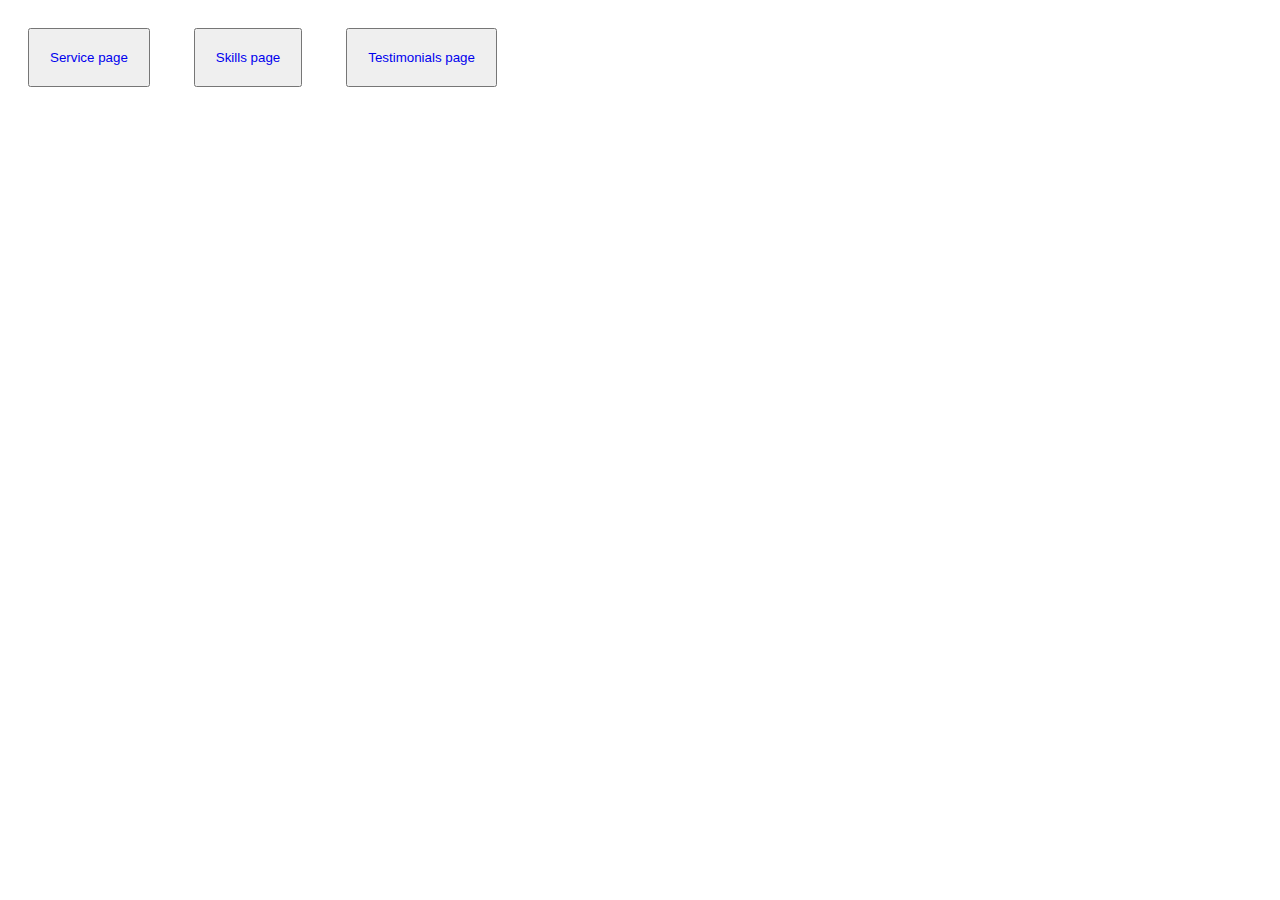
==== index.html @ 653fa7d9 "add index" ====
<!DOCTYPE html>
<html lang="en">
<head>
    <meta charset="UTF-8">
    <meta name="viewport" content="width=device-width, initial-scale=1.0">
    <title>Document</title>
    <style>
button{
    padding: 20px;
    margin: 20px;
}
        a{
            text-decoration: none;
           
        }
    </style>
</head>
<body>
   <button> <a href="service.html">Service page</a></button>
   <button> <a href="skills.html">Skills page</a></button>
   <button> <a href="testi.html">Testimonials page</a></button>
</body>
</html>
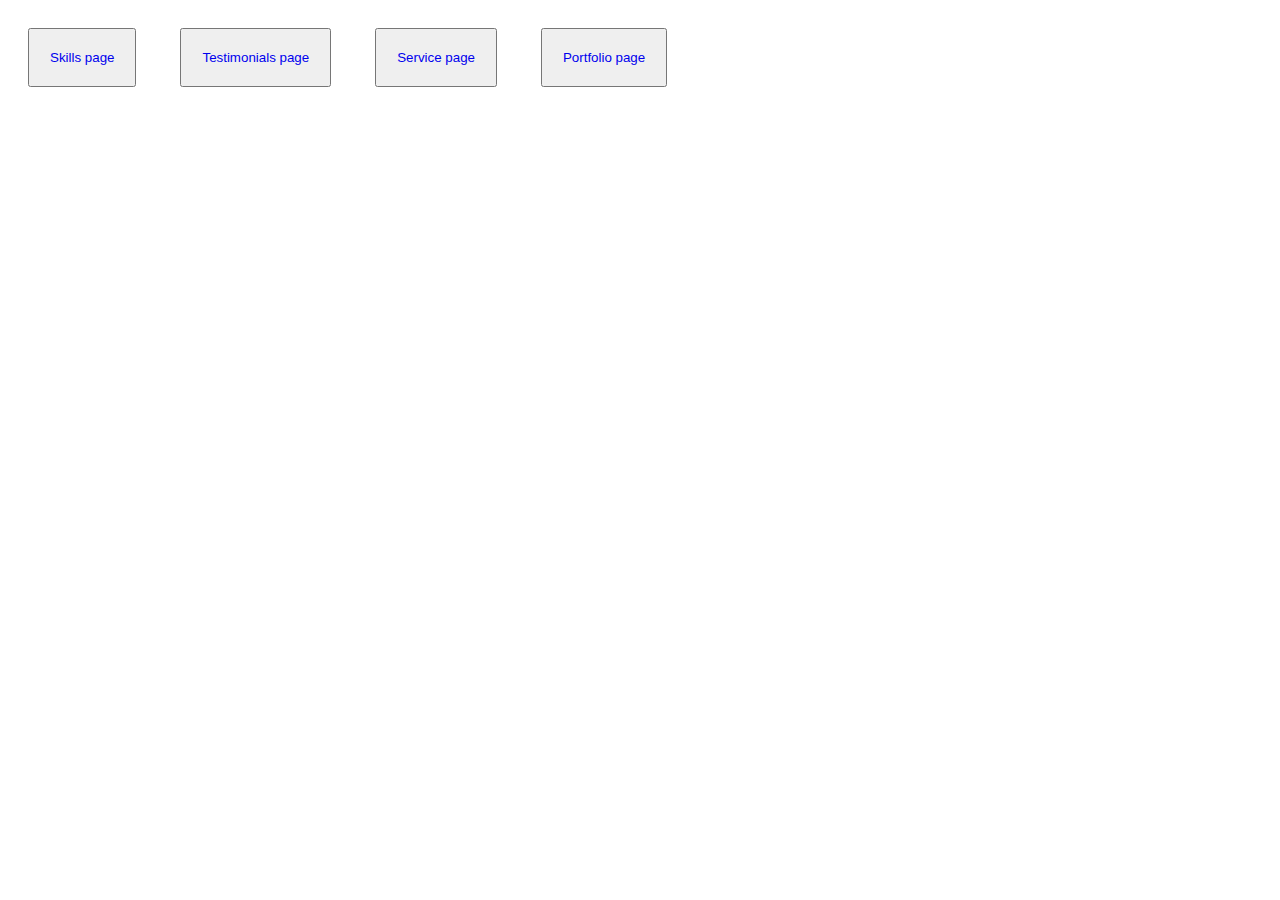
==== commit 9c7cb60d: "update index" ====
--- a/index.html
+++ b/index.html
@@ -16,8 +16,9 @@
     </style>
 </head>
 <body>
-   <button> <a href="service.html">Service page</a></button>
-   <button> <a href="skills.html">Skills page</a></button>
-   <button> <a href="testi.html">Testimonials page</a></button>
+    <button> <a href="skills.html">Skills page</a></button>
+    <button> <a href="testi.html">Testimonials page</a></button>
+    <button> <a href="service.html">Service page</a></button>
+   <button> <a href="portfolio.html">Portfolio page</a></button>
 </body>
 </html>